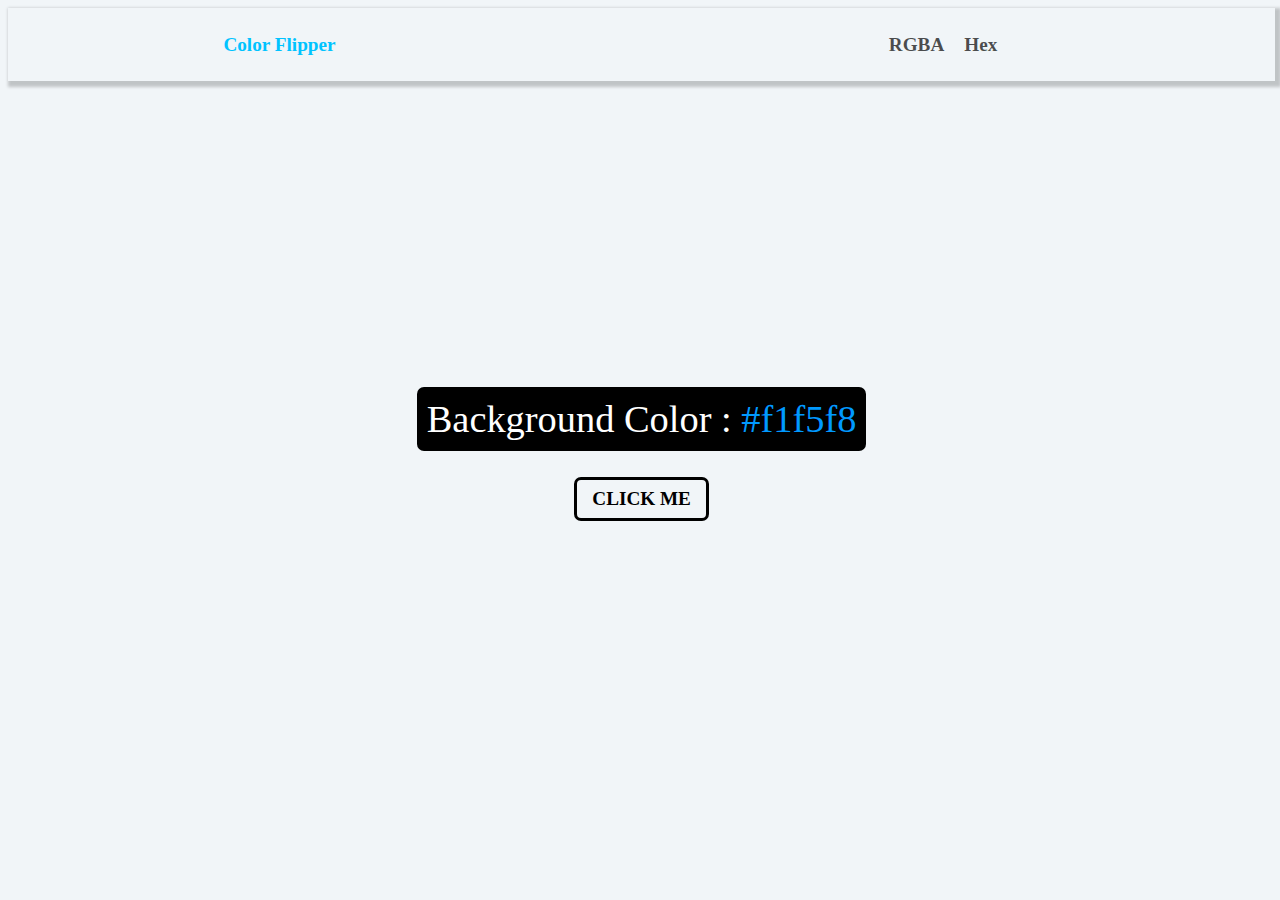
==== colorflipper/hex.html @ f497d668 "colorflipper added" ====
<!DOCTYPE html>
<html lang="en">
<head>
    <meta charset="UTF-8">
    <meta name="viewport" content="width=device-width, initial-scale=1.0">
    <title>Color Flipper</title>
    <link rel="stylesheet" href="color.css">
</head>
<body>

    <nav class="top-nav">
        <h4>Color Flipper</h4>
        <ul>
            <li><a href="index.html">RGBA</a></li>
            <li><a href="hex.html">Hex</a></li>
        </ul>
    </nav>
    <div class="main">
        <div>
            <h1>Background Color : <span id="color">#f1f5f8</span></h1>
        </div>
        <button class="btn">click me</button>
    </div>
    <script src="hex.js"></script>
</body>
</html>
---- colorflipper/color.css ----
body{
    box-sizing: border-box;
    width: 99%;
    height: 100%;
    font-family: Roboto;
    background-color: #f1f5f8;
}
.top-nav{
    margin: 0;
    display: flex;
    justify-content: space-around;
    align-items: center;
    box-shadow: 3px 3px 3px 3px rgba(0, 0, 0, 0.2);
}
.top-nav>h4{
    color: rgb(0, 195, 255);
    font-weight: 700;
    font-size: 1.5vw;
}
.top-nav>ul{
    list-style: none;
    display: flex;
    justify-content:center;
    align-items: center;
    width: 20%;
}
.top-nav li a{
    font-size: 1.5vw;
    font-weight: 700;
    margin-left: 20px;
    text-decoration: none;
    color: rgba(0, 0, 0, 0.7);
}
.main{
    /* margin-top: 20%; */
    width: 100%;
    height: 80vh;
    display: flex;
    justify-content: center;
    align-items: center;
    flex-direction: column;
}
.btn{
    font-size: 1.5vw;
    padding: 8px 15px;
    border-radius: 7px;
    border: 3px solid black;
    background: transparent;
    font-weight: bold;
    margin: 0 30%;
    font-family: Roboto;
    text-transform: uppercase;
    outline: none;
    cursor: pointer;
}
.main h1{
    font-size: 3vw;
    background: black;
    color: white;
    padding: 10px;
    border-radius: 7px;
    font-weight: 500;
}
#color{
    color: rgb(0, 153, 255);
}
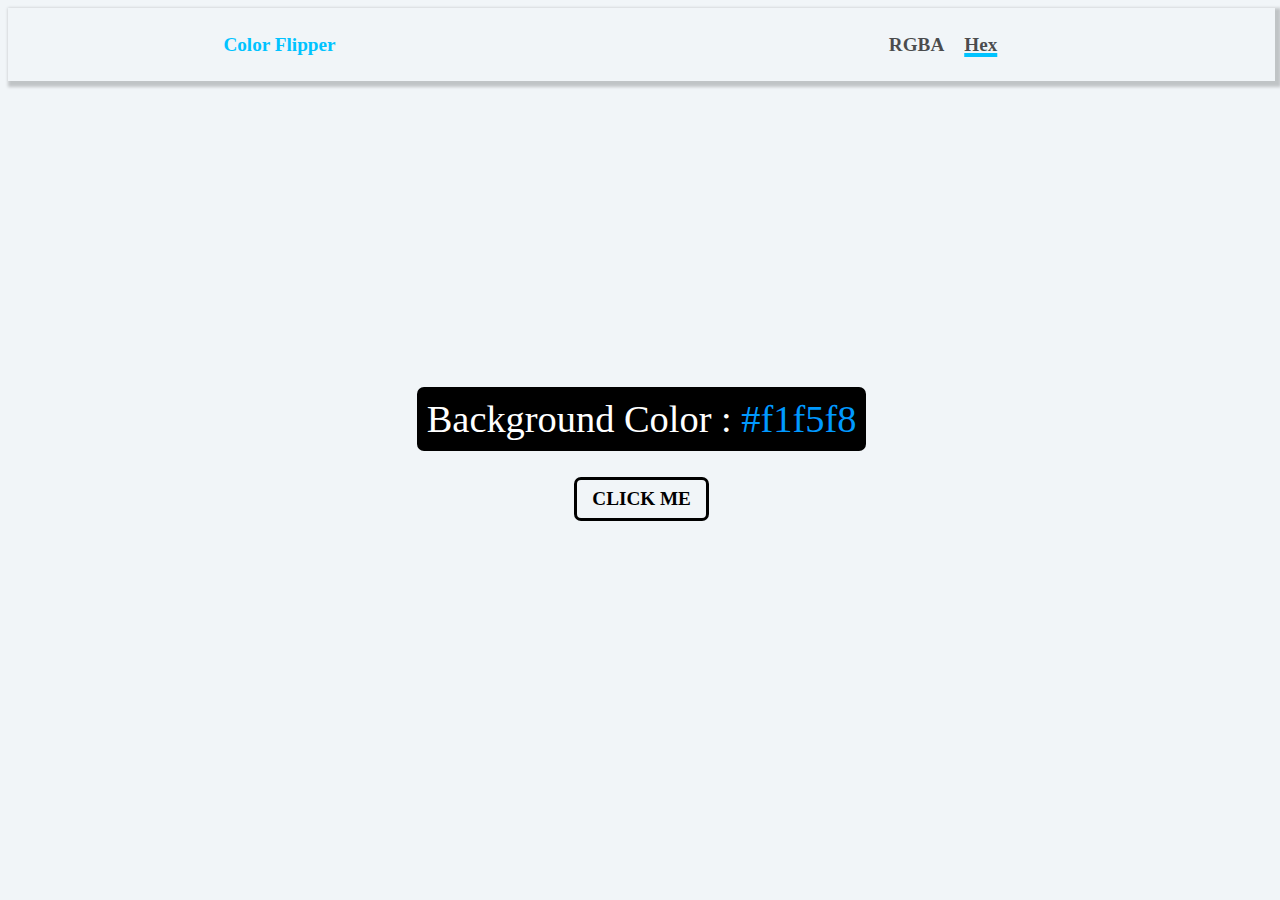
==== commit f4451098: "Litt css changes" ====
--- a/colorflipper/hex.html
+++ b/colorflipper/hex.html
@@ -3,7 +3,7 @@
 <head>
     <meta charset="UTF-8">
     <meta name="viewport" content="width=device-width, initial-scale=1.0">
-    <title>Color Flipper</title>
+    <title>Hex</title>
     <link rel="stylesheet" href="color.css">
 </head>
 <body>
@@ -11,8 +11,8 @@
     <nav class="top-nav">
         <h4>Color Flipper</h4>
         <ul>
-            <li><a href="index.html">RGBA</a></li>
-            <li><a href="hex.html">Hex</a></li>
+            <li><a href="index.html"class="link">RGBA</a></li>
+            <li><a href="hex.html"class="link" style="text-decoration: 4px underline rgb(0, 195, 255);">Hex</a></li>
         </ul>
     </nav>
     <div class="main">
--- a/colorflipper/color.css
+++ b/colorflipper/color.css
@@ -32,7 +32,6 @@
     color: rgba(0, 0, 0, 0.7);
 }
 .main{
-    /* margin-top: 20%; */
     width: 100%;
     height: 80vh;
     display: flex;
@@ -63,4 +62,7 @@
 }
 #color{
     color: rgb(0, 153, 255);
-} +} 
+.link:hover{
+    color: rgb(0, 195, 255);
+}